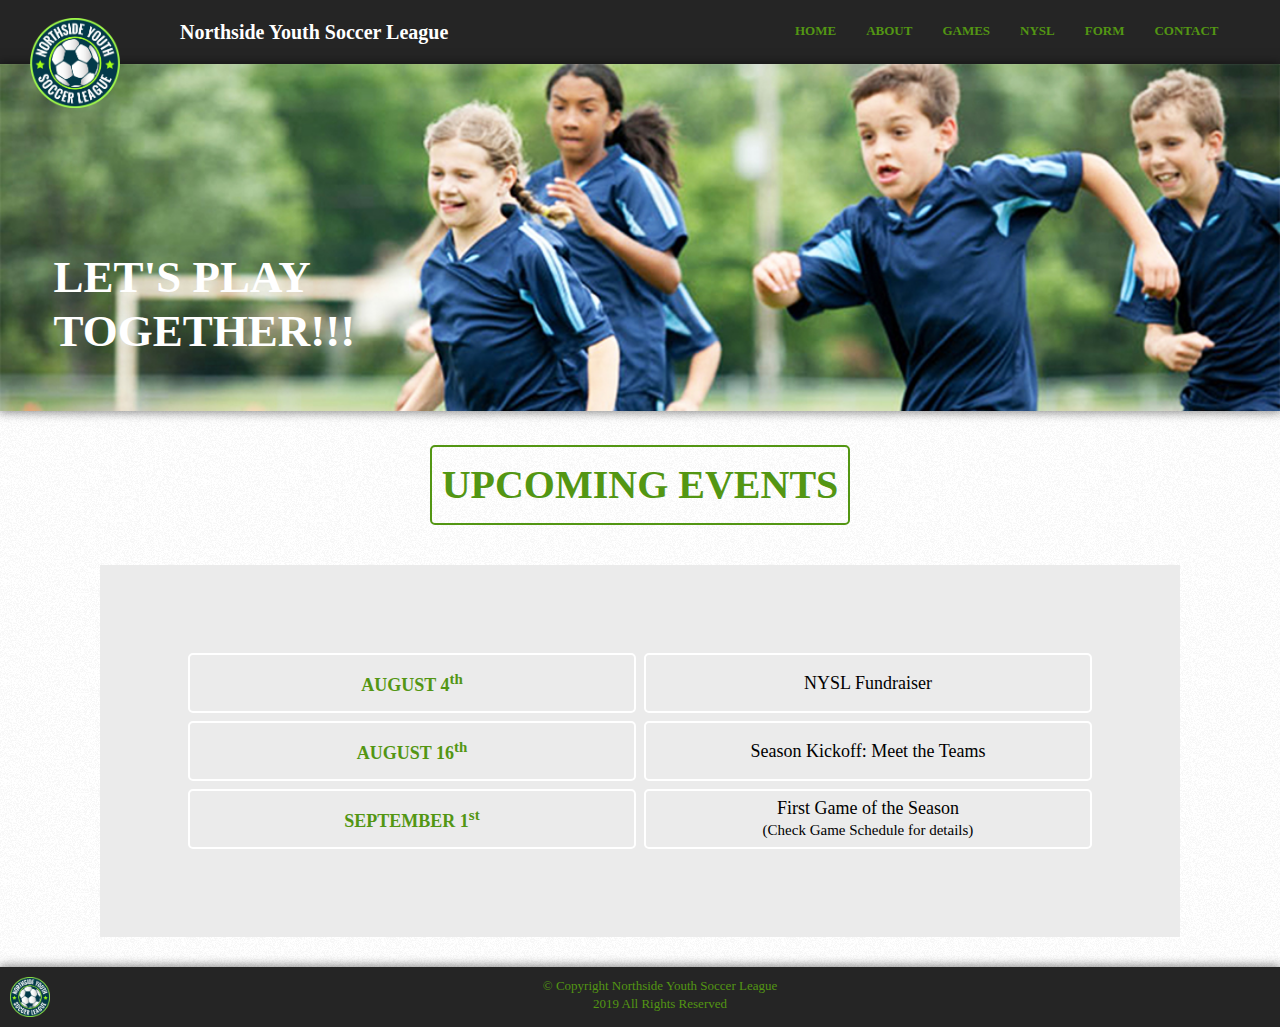
==== index.html @ c80bd533 "First commit" ====
<!DOCTYPE html>
<html lang="en">
	<head>
		<meta charset="utf-8" />
		<title>Northside Youth Soccer League</title>
		<link rel="stylesheet" href="stylenysl.css" />
	</head>
	<body>
		<div class="menu-container">
			<div class="upcomingtitle">
				<h1><b>Northside Youth Soccer League</b></h1>
			</div>
			<div class="menu">
				<div class="home">
					<a href="index.html"><b>HOME</b></a>
				</div>
				<div class="about">
					<a href="aboutnysl.html"><b>ABOUT</b></a>
				</div>
				<div class="games">
					<a href="gameinfo.html"><b>GAMES</b></a>
				</div>
				<div class="nysl">
					<a href="nyslrules.html"><b>NYSL</b></a>
				</div>
				<div class="form">
					<a href="registrationform.html"><b>FORM</b></a>
				</div>
				<div class="contact">
					<a href="contact.html"><b>CONTACT</b></a>
				</div>
			</div>
		</div>
		<main>
			<div class="first">
				<div class="logo"><img src="image/nysl_logo.png" width="90px" height="90px" /></div>
				<img src="image/design2_image1.1.jpg" alt="youthsoccer" class="imagespan" />
				<div class="center">
					<b>LET'S PLAY<br />TOGETHER!!!</b>
				</div>
			</div>
			<article>
				<div class="upcomingevent">
					<div class="box1">
						<h1>UPCOMING EVENTS</h1>
					</div>
				</div>
				<div class="eventsbox1">
					<table class="events1">
						<tr>
							<td>
								<b>AUGUST 4<sup>th</sup></b>
							</td>
							<td>NYSL Fundraiser</td>
						</tr>
						<tr>
							<td>
								<b>AUGUST 16<sup>th</sup></b>
							</td>
							<td>Season Kickoff: Meet the Teams</td>
						</tr>
						<tr>
							<td>
								<b>SEPTEMBER 1<sup>st</sup></b>
							</td>
							<td>First Game of the Season<br /><small>(Check Game Schedule for details)</small></td>
						</tr>
					</table>
				</div>
			</article>
		</main>
		&nbsp;
		<div class="footer">
			<div class="footer1">
				<img src="image/nysl_logo.png" width="40px" height="40px" align="left" />
				<div class="foot">
					© Copyright Northside Youth Soccer League<br />
					2019 All Rights Reserved
				</div>
			</div>
		</div>
	</body>
</html>
---- stylenysl.css ----
/* menu-container */
* {
	margin: 0;
	padding: 0;
	box-sizing: border-box;
}
body {
	background: #ffffff url(image/noise.png);
	font-family: 'Montserrat';
	line-height: 1.2;
}
.menu-container {
	color: #fff;
	background-color: #252525; /* GREY */
	display: flex;
	justify-content: center; /* Add this */
	padding: 20px 0;
}
.menu {
	width: 500px;
	display: flex;
	margin-left: auto;
}
.menu a {
	font-size: 13px;
	color: #539613;
	text-decoration: none;
	padding: 5px 15px;
}
.menu a:hover {
	color: #ffffff;
	border-bottom: 4px solid #539613;
}
.upcomingtitle h1 {
	font-size: 20px;
	color: white;
	text-decoration: none;
	margin-left: 180px;
}
h1 :hover {
	color: #ffffff;
	border-bottom: 3px solid #539613;
	text-decoration: none;
	cursor: pointer;
}
/* header-container logo */
.imagespan {
	width: 100%;
	z-index: 0;
	box-shadow: 0 0 10px 1px rgba(0, 0, 0, 0.5);
}
.center {
	position: absolute;
	top: 30%;
	left: 12%;
	transform: translate(-50%, -50%);
	font-size: 45px;
	font-family: 'Montserrat' 'Ligth';
	color: white;
}
.center b {
	position: absolute;
	top: -20px;
	left: -100px;
}
.first .logo {
	margin-top: -2.9em;
	padding: 0px 30px;
	position: absolute;
}
.first .logo {
	cursor: pointer;
}
.upcomingevent {
	display: flex;
	justify-content: center;
}
.box1 {
	font-size: 20px;
	width: 420px;
	height: 80px;
	display: flex;
	align-items: center;
	border: 2.5px solid #539613;
	border-radius: 5px;
	color: #539613;
	justify-content: center;
	margin: 30px;
}
.eventsbox1 {
	display: flex;
	justify-content: center;
}
.events1 {
	width: 1080px;
	background: #ebebeb;
	align-items: center;
	padding: 80px;
	margin: 10px auto;
	border-spacing: 8px;
}
.events1 table,
td,
th {
	border: 2px solid rgb(255, 255, 255);
	border-radius: 5px;
	text-align: center;
	height: 60px;
	width: 150px;
}
.events1 td {
	color: #000000;
	font-size: 18px;
}
.events1 td b {
	color: #539613;
}
.events1 tr:hover {
	background-color: rgb(218, 218, 218);
	cursor: pointer;
}
/* footer */
.footer {
	display: flex;
	justify-content: center;
}
.footer1 {
	width: 100%;
	background: #252525;
	color: #539613;
	font-size: 13px;
	padding: 10px;
	text-align: center;
	line-height: 1.4;
	box-shadow: 0 0 10px 1px rgba(0, 0, 0, 0.5);
}
/* about */
.mission {
	display: flex;
	justify-content: center;
	margin: 0 auto;
}
.mission {
	width: 1080px;
	align-items: center;
	padding: 30px;
	margin: 0 auto;
}
.mission img {
	float: left;
	width: 130px;
	height: auto;
	margin: 10px;
}
.mission p {
	margin: 170px;
	text-align: left;
	margin: 30px;
	font-size: 20px;
	line-height: 1.4;
}
.vision {
	display: flex;
	justify-content: center;
}
.imagespan1 {
	width: 100%;
	z-index: 0;
}
.vision {
	position: relative;
	text-align: center;
	width: 1080px;
	align-items: center;
	padding: 10px;
	margin: 0 auto;
}
.vision h1 p {
	justify-content: right;
}
.vision h1 {
	position: absolute;
	top: 100px;
	left: 80px;
	font-size: 30px;
	color: white;
}
.vision p {
	position: absolute;
	top: 150px;
	left: 60px;
	font-size: 16px;
	color: white;
	text-align: left;
	margin: 20px;
	font-size: 20px;
	line-height: 1.5;
}
.upcomingevent2 {
	display: flex;
	justify-content: center;
}
.box2 {
	font-size: 20px;
	width: 420px;
	height: 80px;
	display: flex;
	align-items: center;
	border: 2.5px solid #539613;
	border-radius: 5px;
	color: #539613;
	justify-content: center;
	margin: 30px;
}
.generalinfo {
	display: flex;
	justify-content: center;
	margin: 0 auto;
}
.generalinfo {
	width: 1080px;
	align-items: center;
	padding: 30px;
	margin: 0 auto;
}
.generalinfo img {
	float: left;
	width: 130px;
	height: auto;
	margin: 10px;
}
.generalinfo p {
	margin: 170px;
	text-align: left;
	margin: 30px;
	font-size: 20px;
	line-height: 1.4;
}
.generalinfo p b {
	color: #539613;
}
/* Contact */
.eventsbox2 {
	display: flex;
	justify-content: center;
}
.eventsbox2 {
	width: 1080px;
	background: #ebebeb; /* grey box contact */
	align-items: center;
	padding: 50px;
	margin: 60px auto;
	border-spacing: 8px;
}
.boxcontact p {
	text-align: center;
	font-size: 20px;
	line-height: 1.4;
	margin-top: -10px;
}
.email p {
	text-align: center;
	font-size: 16px;
	line-height: 1.4;
	color: #539613;
	text-decoration: none;
}
.email p a:hover {
	color: #539613;
	border-bottom: 3px solid #539613;
	text-decoration: none;
}
.formcontact {
	display: flex;
	justify-content: center;
	padding: 20px;
}
.formcontact input {
	padding: 10px 40px;
	margin: 10px 0;
	border: 1px solid #ccc;
	border-radius: 4px;
	box-sizing: border-box;
}
.message input {
	padding: 60px 40px;
	margin: 8px 0;
}
.buttonscontact button {
	background-color: #539613;
	border: none;
	color: white;
	padding: 14px 32px;
	text-decoration: none;
	margin: 4px 2px;
	border-radius: 3px;
	cursor: pointer;
}
button:hover {
	background-color: #539613;
}
.buttonscontact {
	text-align: center;
	padding: 10px;
}
.buttonscontact p {
	font-size: 14px;
	margin: 10px;
}
/* games-info */
.eventsbox2 {
	display: flex;
	justify-content: center;
}
.events2 {
	padding: 100px;
	margin: 0 auto;
	border-spacing: 8px;
}
.events2 h3 {
	text-align: left;
	font-size: 20px;
	line-height: 1.4;
	margin-top: -100px;
}
.events2 p {
	text-align: left;
	font-size: 16px;
	line-height: 1.4;
	color: #539613;
	text-decoration: none;
}
.sheduletable th {
	border: 1px solid #539613;
	background-color: #539613;
	color: #ffffff;
	border-radius: 3px;
	text-align: center;
	height: 40px;
	width: 200px;
}
.sheduletable td {
	border: 1px solid white;
	border-radius: 3px;
	text-align: center;
	height: 40px;
	width: 200px;
}
/* game-location */
.rectangle {
	display: flex;
	justify-content: center;
}
.grid h3 {
	font-size: 20px;
	width: 420px;
	height: 80px;
	display: flex;
	align-items: center;
	border: 2.5px solid #539613;
	border-radius: 5px;
	color: #539613;
	justify-content: center;
	margin: 40px auto;
}
.location {
	display: flex;
	justify-content: center;
}
.location td {
	border: 1px solid white;
	text-align: center;
	height: 40px;
	width: 250px;
}
.location td strong {
	color: #539613;
	border-radius: 3px;
	text-align: center;
	height: 40px;
	width: 250px;
}
.footertext {
	padding: 20px 0px;
}
.footertext p {
	text-align: left;
	color: #000000;
	font-size: 16px;
	padding: 0px auto;
	line-height: 2.0;
}
.footergame {
	display: flex;
	flex-direction: row;
	justify-content: space-around;
	text-align: left;
}
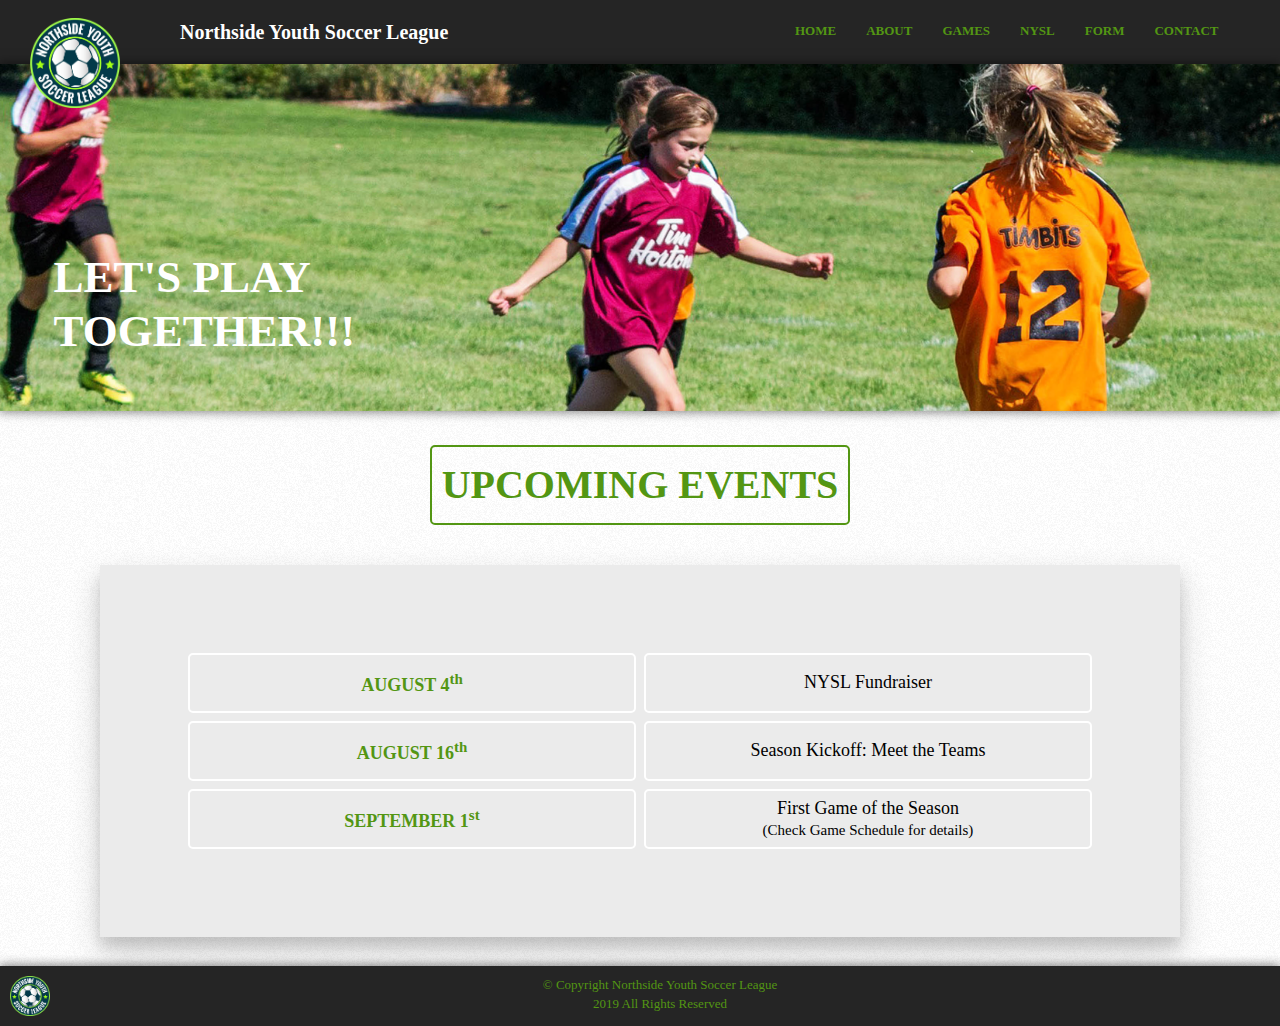
==== commit 53b11932: "Image and code form" ====
--- a/index.html
+++ b/index.html
@@ -34,7 +34,7 @@
 		<main>
 			<div class="first">
 				<div class="logo"><img src="image/nysl_logo.png" width="90px" height="90px" /></div>
-				<img src="image/design2_image1.1.jpg" alt="youthsoccer" class="imagespan" />
+				<img src="image/about_1.jpg" alt="youthsoccer" class="imagespan" />
 				<div class="center">
 					<b>LET'S PLAY<br />TOGETHER!!!</b>
 				</div>
--- a/stylenysl.css
+++ b/stylenysl.css
@@ -13,7 +13,7 @@
 	color: #fff;
 	background-color: #252525; /* GREY */
 	display: flex;
-	justify-content: center; /* Add this */
+	justify-content: center;
 	padding: 20px 0;
 }
 .menu {
@@ -99,6 +99,9 @@
 	margin: 10px auto;
 	border-spacing: 8px;
 }
+.events1 {
+	box-shadow: 0 10px 12px 0 rgba(119, 119, 119, 0.24), 0 14px 30px 0 rgba(39, 39, 39, 0.19);
+}
 .events1 table,
 td,
 th {
@@ -252,6 +255,9 @@
 	margin: 60px auto;
 	border-spacing: 8px;
 }
+.eventsbox2 {
+	box-shadow: 0 10px 12px 0 rgba(119, 119, 119, 0.24), 0 14px 30px 0 rgba(39, 39, 39, 0.19);
+}
 .boxcontact p {
 	text-align: center;
 	font-size: 20px;
@@ -396,3 +402,205 @@
 	justify-content: space-around;
 	text-align: left;
 }
+/* nysl-rules */
+.eventsbox3 {
+	display: flex;
+	justify-content: center;
+}
+.eventsbox3 {
+	width: 1080px;
+	background: #ebebeb; /* grey box contact */
+	align-items: center;
+	padding: auto;
+	margin: 10px auto;
+}
+.eventsbox3 {
+	box-shadow: 0 10px 12px 0 rgba(119, 119, 119, 0.24), 0 14px 30px 0 rgba(39, 39, 39, 0.19);
+}
+.textrules {
+	width: 900px;
+	align-items: center;
+	padding: 30px;
+	margin: 0 auto;
+}
+.textrules h3 {
+	margin-top: 20px;
+	font-size: 20px;
+	text-align: center;
+}
+.textrules h4 {
+	font-size: 20px;
+	color: #008000;
+	text-align: left;
+	margin: 20px;
+}
+.textrules p {
+	text-align: justify;
+	font-size: 9x;
+	margin: 20px;
+	line-height: 1.5;
+}
+.fields {
+	list-style-type: lower-alpha;
+}
+ol {
+	padding-left: 40px;
+	font-size: 13px;
+	margin: 10px 20px;
+}
+.infoselected {
+	list-style-type: square;
+}
+#allplay {
+	list-style-type: circle;
+}
+/* registration-form */
+.eventsbox4 {
+	display: flex;
+	justify-content: center;
+}
+.eventsbox4 {
+	width: 1080px;
+	background: #ebebeb; /* grey box contact */
+	align-items: center;
+	padding: auto;
+	margin: 10px auto;
+}
+.eventsbox4 {
+	box-shadow: 0 10px 12px 0 rgba(119, 119, 119, 0.24), 0 14px 30px 0 rgba(39, 39, 39, 0.19);
+}
+.formtitle {
+	margin-top: 20px;
+	font-size: 20px;
+	text-align: center;
+}
+.formtitle h4 {
+	font-size: 20px;
+	margin-bottom: 20px;
+	line-height: 1.5;
+}
+label {
+	padding: 12px 12px 12px 12px;
+	display: inline-block;
+	align-items: center;
+}
+.firstp p {
+	font-size: 16px;
+	color: #000000;
+	text-align: left;
+	margin: 20px;
+}
+.selectstyle {
+	display: flex;
+	flex-direction: row;
+	justify-content: space-around;
+}
+.selectstyle p {
+	font-size: 14px;
+	color: #539613;
+}
+.secondp p {
+	font-size: 16px;
+	color: #000000;
+	text-align: left;
+	margin: 10px;
+	padding: 10px;
+}
+/* second part of form */
+.firstcheckbox {
+	display: flex;
+	justify-content: center;
+}
+.firstcheckbox {
+	border-collapse: separate;
+	border-spacing: 12px;
+	margin: 10px;
+}
+.firstcheckbox td {
+	color: #000000;
+	border-radius: 3px;
+	text-align: center;
+	height: 40px;
+	width: 300px;
+}
+.thirdp p {
+	font-size: 16px;
+	color: #000000;
+	text-align: left;
+	margin: 10px;
+	padding: 10px;
+}
+.secondcheckbox {
+	display: flex;
+	justify-content: center;
+}
+.secondcheckbox {
+	border-collapse: separate;
+	border-spacing: 8px;
+	margin: 10px;
+}
+.secondcheckbox th {
+	color: #539613;
+	font-size: 18px;
+}
+.secondcheckbox td {
+	color: #000000;
+	border-radius: 3px;
+	text-align: center;
+}
+/* last-part-of-form */
+.areastyle2 {
+	width: 1080px;
+	background: #539613; /* grey box contact */
+	align-items: center;
+	padding: auto;
+	margin: 0px auto;
+}
+.areastyle2 {
+	box-shadow: 0 10px 12px 0 rgba(119, 119, 119, 0.24), 0 14px 30px 0 rgba(39, 39, 39, 0.19);
+}
+.permission {
+	width: 700px;
+	align-items: center;
+	padding: 20px;
+	margin: 0 auto;
+}
+.permission h4 {
+	font-size: 20px;
+	padding: 5px;
+	text-align: center;
+	color: #ffffff;
+}
+.permission p {
+	font-size: 14px;
+	line-height: 1.5;
+	color: #ffffff;
+	text-align: justify;
+	margin: 10px;
+	padding: 10px;
+}
+.halfwide {
+	display: inline-block;
+	align-content: space-between;
+	padding: 20px 40px;
+	font-size: 14px;
+	color: white;
+}
+.buttons button {
+	background-color: #252525;
+	border: none;
+	color: white;
+	padding: 14px 32px;
+	text-decoration: none;
+	margin: 4px 2px;
+	border-radius: 3px;
+	cursor: pointer;
+}
+button:hover {
+	background-color: #1a1a1a;
+	box-shadow: 0 12px 16px 0 rgba(0, 0, 0, 0.24), 0 17px 50px 0 rgba(0, 0, 0, 0.19);
+}
+.buttons {
+	text-align: center;
+	padding: 20px;
+}
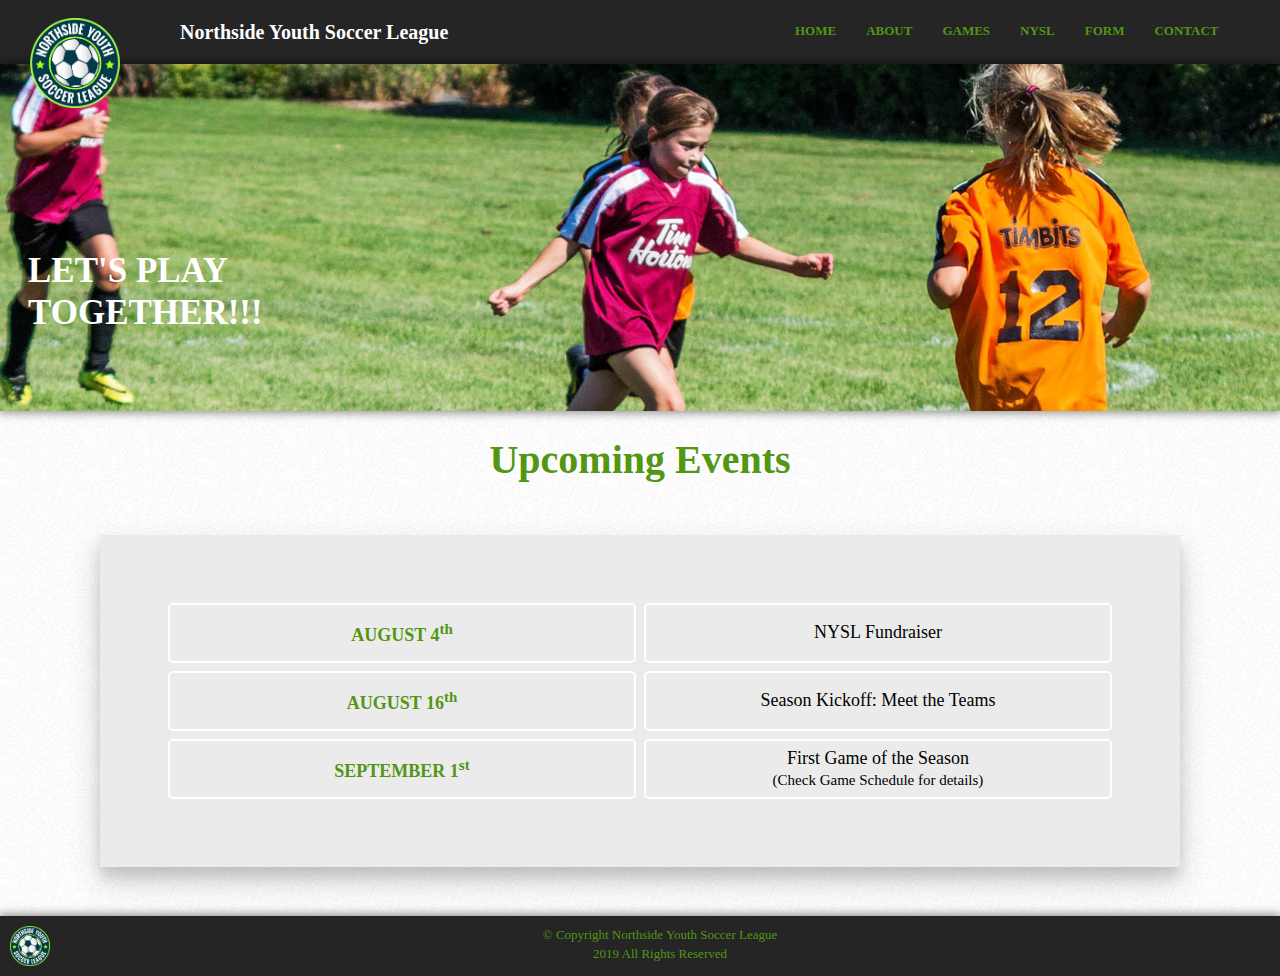
==== commit 580868d7: "Title changes" ====
--- a/index.html
+++ b/index.html
@@ -42,7 +42,7 @@
 			<article>
 				<div class="upcomingevent">
 					<div class="box1">
-						<h1>UPCOMING EVENTS</h1>
+						<h1>Upcoming Events</h1>
 					</div>
 				</div>
 				<div class="eventsbox1">
--- a/stylenysl.css
+++ b/stylenysl.css
@@ -52,9 +52,9 @@
 .center {
 	position: absolute;
 	top: 30%;
-	left: 12%;
+	left: 10%;
 	transform: translate(-50%, -50%);
-	font-size: 45px;
+	font-size: 35px;
 	font-family: 'Montserrat' 'Ligth';
 	color: white;
 }
@@ -78,14 +78,13 @@
 .box1 {
 	font-size: 20px;
 	width: 420px;
-	height: 80px;
-	display: flex;
-	align-items: center;
-	border: 2.5px solid #539613;
-	border-radius: 5px;
-	color: #539613;
-	justify-content: center;
-	margin: 30px;
+	height: 50px;
+	display: flex;
+	align-items: center;
+	border-radius: 3px;
+	color: #539613;
+	justify-content: center;
+	margin: 20px;
 }
 .eventsbox1 {
 	display: flex;
@@ -95,8 +94,8 @@
 	width: 1080px;
 	background: #ebebeb;
 	align-items: center;
-	padding: 80px;
-	margin: 10px auto;
+	padding: 60px;
+	margin: 30px auto;
 	border-spacing: 8px;
 }
 .events1 {
@@ -204,26 +203,23 @@
 	justify-content: center;
 }
 .box2 {
-	font-size: 20px;
+	font-size: 25px;
 	width: 420px;
 	height: 80px;
 	display: flex;
 	align-items: center;
-	border: 2.5px solid #539613;
-	border-radius: 5px;
-	color: #539613;
-	justify-content: center;
-	margin: 30px;
+	color: #539613;
+	justify-content: center;
+	margin: 5px;
 }
 .generalinfo {
 	display: flex;
 	justify-content: center;
-	margin: 0 auto;
 }
 .generalinfo {
 	width: 1080px;
 	align-items: center;
-	padding: 30px;
+	padding: 10px;
 	margin: 0 auto;
 }
 .generalinfo img {
@@ -243,16 +239,28 @@
 	color: #539613;
 }
 /* Contact */
+
+.box1 {
+	font-size: 20px;
+	width: 420px;
+	height: 50px;
+	display: flex;
+	align-items: center;
+	border-radius: 3px;
+	color: #539613;
+	justify-content: center;
+	margin: 20px;
+}
 .eventsbox2 {
 	display: flex;
 	justify-content: center;
 }
 .eventsbox2 {
 	width: 1080px;
-	background: #ebebeb; /* grey box contact */
+	background: #ebebeb;
 	align-items: center;
 	padding: 50px;
-	margin: 60px auto;
+	margin: 20px auto;
 	border-spacing: 8px;
 }
 .eventsbox2 {
@@ -320,7 +328,7 @@
 }
 .events2 {
 	padding: 100px;
-	margin: 0 auto;
+	margin: 20 auto;
 	border-spacing: 8px;
 }
 .events2 h3 {
@@ -358,16 +366,15 @@
 	justify-content: center;
 }
 .grid h3 {
-	font-size: 20px;
+	font-size: 30px;
 	width: 420px;
 	height: 80px;
 	display: flex;
 	align-items: center;
-	border: 2.5px solid #539613;
 	border-radius: 5px;
 	color: #539613;
 	justify-content: center;
-	margin: 40px auto;
+	margin: 30px auto;
 }
 .location {
 	display: flex;
@@ -412,7 +419,7 @@
 	background: #ebebeb; /* grey box contact */
 	align-items: center;
 	padding: auto;
-	margin: 10px auto;
+	margin: 20px auto;
 }
 .eventsbox3 {
 	box-shadow: 0 10px 12px 0 rgba(119, 119, 119, 0.24), 0 14px 30px 0 rgba(39, 39, 39, 0.19);
@@ -464,19 +471,19 @@
 	background: #ebebeb; /* grey box contact */
 	align-items: center;
 	padding: auto;
-	margin: 10px auto;
+	margin: 20px auto;
 }
 .eventsbox4 {
 	box-shadow: 0 10px 12px 0 rgba(119, 119, 119, 0.24), 0 14px 30px 0 rgba(39, 39, 39, 0.19);
 }
 .formtitle {
-	margin-top: 20px;
+	margin-top: 40px;
 	font-size: 20px;
 	text-align: center;
 }
 .formtitle h4 {
 	font-size: 20px;
-	margin-bottom: 20px;
+	margin-bottom: 30px;
 	line-height: 1.5;
 }
 label {
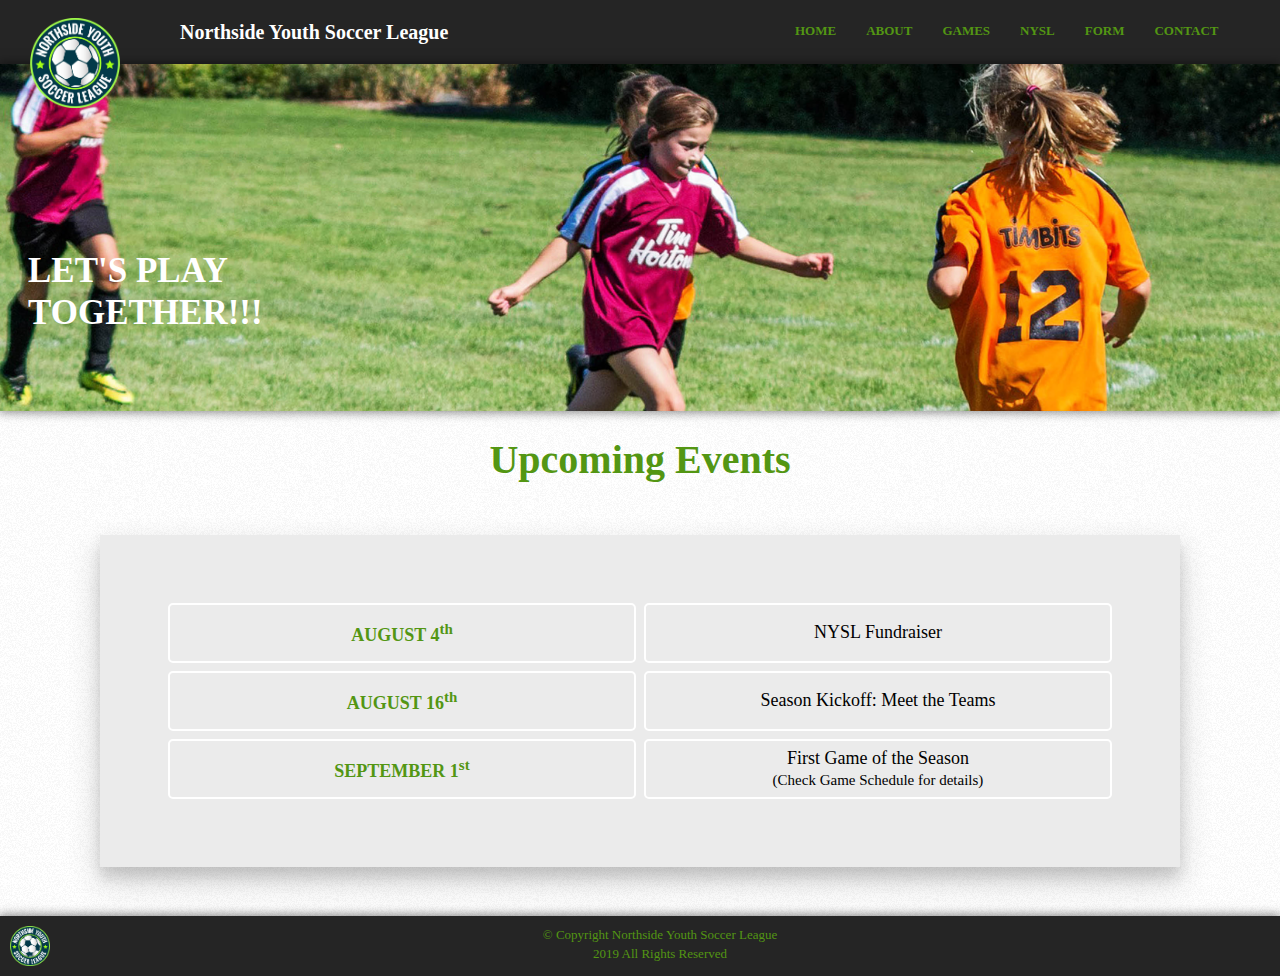
==== commit dce2d483: "tag meta" ====
--- a/index.html
+++ b/index.html
@@ -1,7 +1,8 @@
 <!DOCTYPE html>
 <html lang="en">
 	<head>
-		<meta charset="utf-8" />
+		<meta charset="UTF-8" />
+		<meta name="viewport" content="width=device-width, initial-scale=1.0" />
 		<title>Northside Youth Soccer League</title>
 		<link rel="stylesheet" href="stylenysl.css" />
 	</head>
